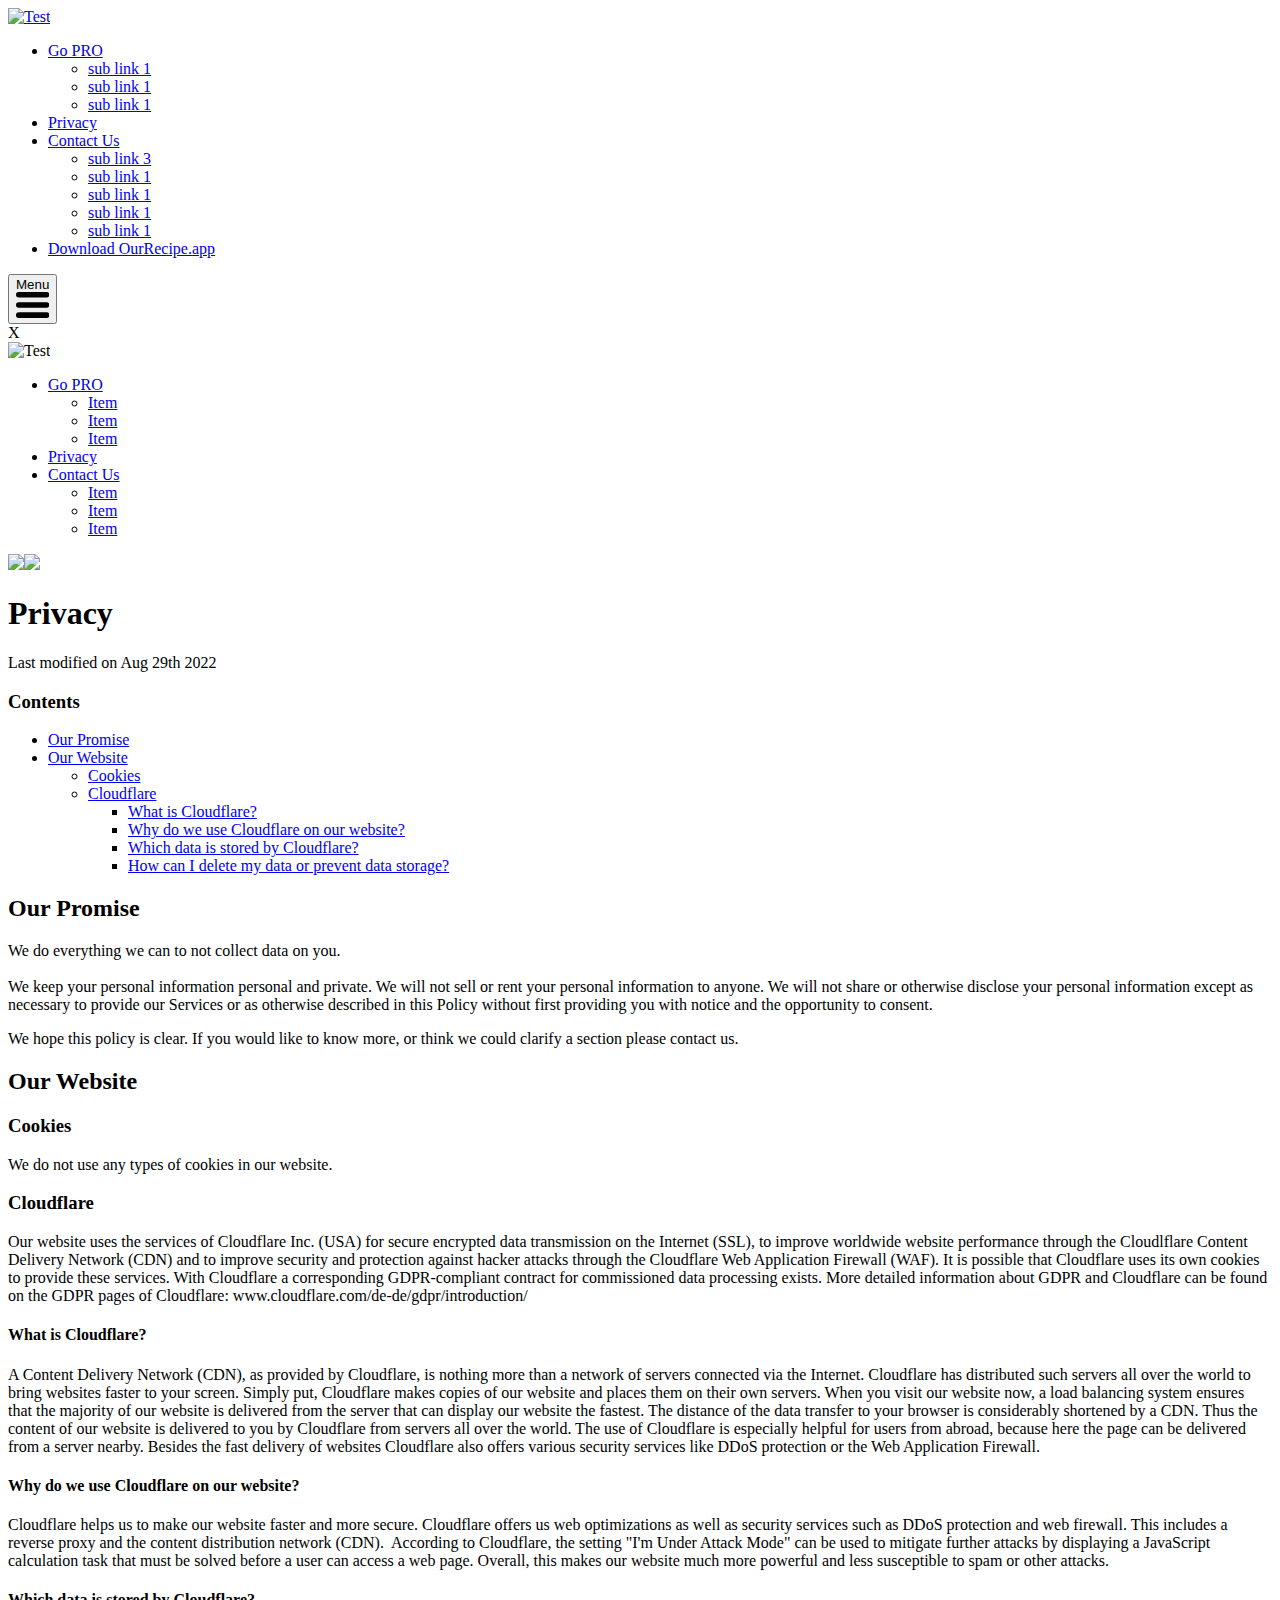
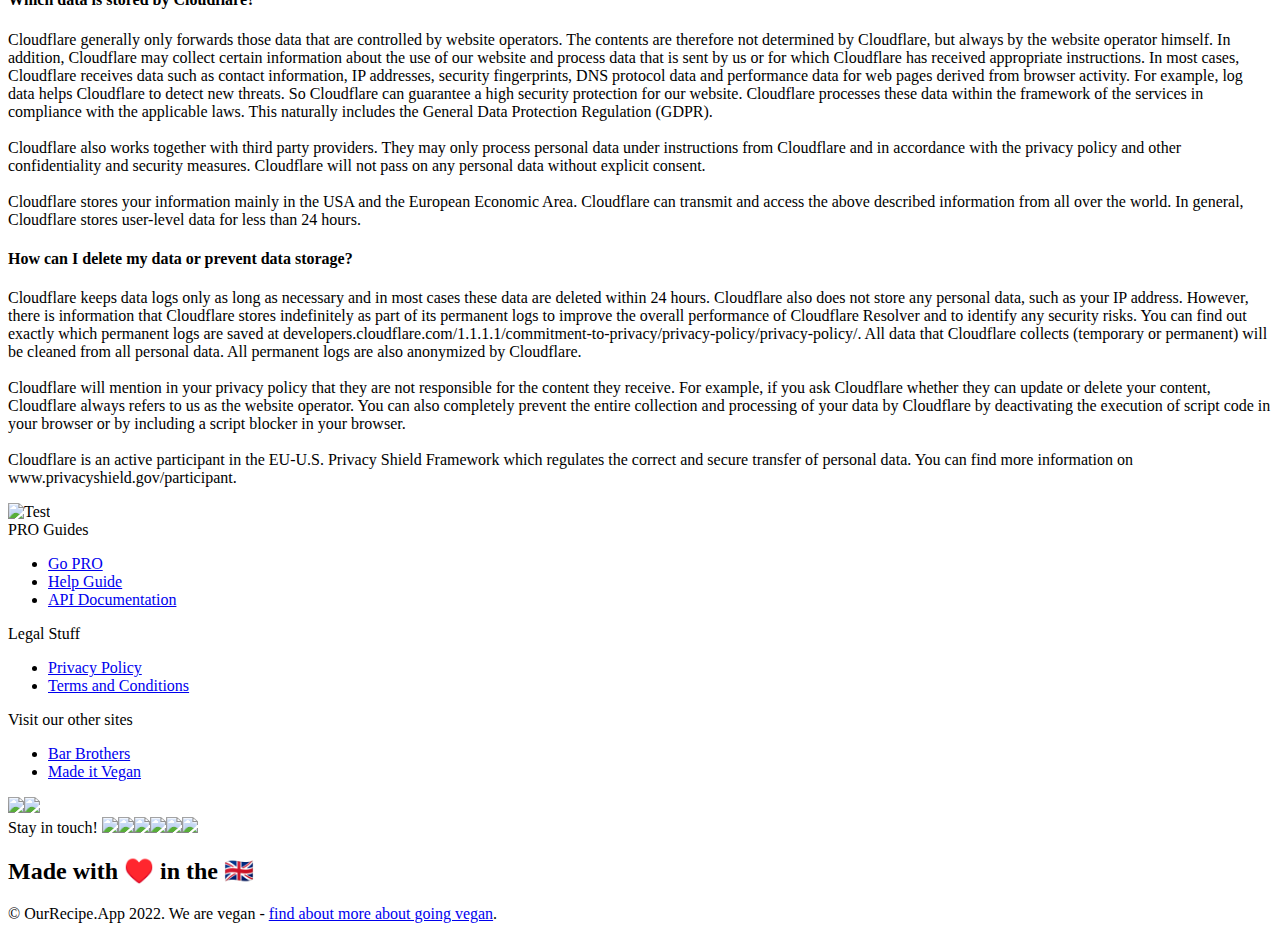
==== privacy/index.html @ 3b133ca0 "Updated from Publii" ====
<!DOCTYPE html><html lang="en-gb"><head><meta charset="utf-8"><meta http-equiv="X-UA-Compatible" content="IE=edge"><meta name="viewport" content="width=device-width,initial-scale=1"><title>Privacy Policy</title><meta name="description" content="Our Promise We do everything we can to not collect data on you.&nbsp; We keep your personal information personal and private. We will not sell&hellip;"><link rel="canonical" href="https://ourrecipe.app/privacy/"><link rel="alternate" type="application/atom+xml" href="https://ourrecipe.app/feed.xml"><link rel="alternate" type="application/json" href="https://ourrecipe.app/feed.json"><meta property="og:title" content="Privacy"><meta property="og:site_name" content="Welcome to the new Recipe App"><meta property="og:description" content="Our Promise We do everything we can to not collect data on you.&nbsp; We keep your personal information personal and private. We will not sell&hellip;"><meta property="og:url" content="https://ourrecipe.app/privacy/"><meta property="og:type" content="article"><link rel="stylesheet" href="https://ourrecipe.app/assets/css/style.css?v=82c6208495e53b928db0dc493d5a8e5f"><script type="application/ld+json">{"@context":"http://schema.org","@type":"Article","mainEntityOfPage":{"@type":"WebPage","@id":"https://ourrecipe.app/privacy/"},"headline":"Privacy","datePublished":"2022-08-29T12:16","dateModified":"2022-08-29T13:43","description":"Our Promise We do everything we can to not collect data on you.&nbsp; We keep your personal information personal and private. We will not sell&hellip;","author":{"@type":"Person","name":"Test","url":"https://ourrecipe.app/authors/test/"},"publisher":{"@type":"Organization","name":"Test"}}</script></head><body><header class="sticky"><a id="logo" href="https://ourrecipe.app/"><img src="https://ourrecipe.app/media/website/Bar-Brothers-Watermark-White.png" alt="Test"></a><nav><ul class="menu"><li class="active has-submenu"><a href="https://ourrecipe.app/" title="Not Hello" target="_self" aria-haspopup="true">Go PRO</a><ul class="submenu level-2" aria-hidden="true"><li class="active has-submenu"><a href="https://ourrecipe.app/" target="_self">sub link 1</a></li><li class="active has-submenu"><a href="https://ourrecipe.app/" target="_self">sub link 1</a></li><li class="last active has-submenu"><a href="https://ourrecipe.app/" class="lastmenubutton" target="_self">sub link 1</a></li></ul></li><li class="active has-submenu"><a href="https://ourrecipe.app/privacy/" title="Privacy Policy" target="_self">Privacy</a></li><li class="active has-submenu"><a href="https://ourrecipe.app/" title="Hello" target="_self" aria-haspopup="true">Contact Us</a><ul class="submenu level-2" aria-hidden="true"><li class="active has-submenu"><a href="https://ourrecipe.app/" target="_self">sub link 3</a></li><li class="active has-submenu"><a href="https://ourrecipe.app/" target="_self">sub link 1</a></li><li class="active has-submenu"><a href="https://ourrecipe.app/" target="_self">sub link 1</a></li><li class="active has-submenu"><a href="https://ourrecipe.app/" target="_self">sub link 1</a></li><li class="last active has-submenu"><a href="https://ourrecipe.app/" class="lastmenubutton" target="_self">sub link 1</a></li></ul></li><li class="last active has-submenu"><a href="https://ourrecipe.app/" title="Hello" class="lastmenubutton" target="_self">Download OurRecipe.app</a></li></ul></nav><button id="menu-open" href="#"><span>Menu</span><div id="menu-open-icon"><svg viewBox="0 0 18 14" xmlns="http://www.w3.org/2000/svg"><g><path d="M16.5 11a1.5 1.5 0 0 1 0 3h-15a1.5 1.5 0 0 1 0-3h15zm0-5.5a1.5 1.5 0 0 1 0 3h-15a1.5 1.5 0 0 1 0-3h15zm0-5.5a1.5 1.5 0 0 1 0 3h-15a1.5 1.5 0 0 1 0-3h15z"></path></g></svg></div></button></header><div id="SideMenu"><div id="SideMenuClose">X</div><img src="https://ourrecipe.app/media/website/BarBrothersLogo.jpg" alt="Test" id="SideMenuLogo"><ul class="sidebarmenu"><li class="active has-sidebarsubmenu"><div class="link"><a href="https://ourrecipe.app/" target="_self" aria-haspopup="true">Go PRO</a></div><ul class="sidebarsubmenu level-2" aria-hidden="true"><li class="active has-sidebarsubmenu"><div class="link"><a href="https://ourrecipe.app/" target="_self">Item</a></div></li><li class="active has-sidebarsubmenu"><div class="link"><a href="https://ourrecipe.app/" target="_self">Item</a></div></li><li class="active has-sidebarsubmenu"><div class="link"><a href="https://ourrecipe.app/" target="_self">Item</a></div></li></ul></li><li class="active has-sidebarsubmenu"><div class="link"><a href="https://ourrecipe.app/privacy/" title="Privacy Policy" target="_self">Privacy</a></div></li><li class="active has-sidebarsubmenu"><div class="link"><a href="https://ourrecipe.app/" target="_self" aria-haspopup="true">Contact Us</a></div><ul class="sidebarsubmenu level-2" aria-hidden="true"><li class="active has-sidebarsubmenu"><div class="link"><a href="https://ourrecipe.app/" target="_self">Item</a></div></li><li class="active has-sidebarsubmenu"><div class="link"><a href="https://ourrecipe.app/" target="_self">Item</a></div></li><li class="active has-sidebarsubmenu"><div class="link"><a href="https://ourrecipe.app/" target="_self">Item</a></div></li></ul></li></ul><a href="#" title="Download from the App Store" target="_blank"><img src="assets/appstores/App_Store_Badge.svg" class="sidebar-appstore"></a><a href="#" title="Download from the Google Play Store" target="_blank"><img src="assets/appstores/google-play-badge.png" class="sidebar-playstore"></a></div><div id="SideMenuExit"></div><main><article><div><h1>Privacy</h1>Last modified on <time datetime="2022-08-29T13:43">Aug 29th 2022</time></div><div id="post-entry"><div class="post__toc"><h3>Contents</h3><ul><li><a href="#our-promise">Our Promise</a></li><li><a href="#our-website">Our Website</a><ul><li><a href="#cookies">Cookies</a></li><li><a href="#cloudflare">Cloudflare</a><ul><li><a href="#what-is-cloudflare">What is Cloudflare?</a></li><li><a href="#why-do-we-use-cloudflare-on-our-website">Why do we use Cloudflare on our website?</a></li><li><a href="#which-data-is-stored-by-cloudflare">Which data is stored by Cloudflare?</a></li><li><a href="#how-can-i-delete-my-data-or-prevent-data-storage">How can I delete my data or prevent data storage?</a></li></ul></li></ul></li></ul></div><h2 id="our-promise">Our Promise</h2><p>We do everything we can to not collect data on you.&nbsp;<br><br>We keep your personal information personal and private. We will not sell or rent your personal information to anyone. We will not share or otherwise disclose your personal information except as necessary to provide our Services or as otherwise described in this Policy without first providing you with notice and the opportunity to consent.</p><p>We hope this policy is clear. If you would like to know more, or think we could clarify a section please contact us.</p><h2 id="our-website">Our Website</h2><h3 id="cookies">Cookies</h3><p>We do not use any types of cookies in our website.&nbsp;</p><h3 id="cloudflare">Cloudflare</h3><p>Our website uses the services of Cloudflare Inc. (USA) for secure encrypted data transmission on the Internet (SSL), to improve worldwide website performance through the Cloudlflare Content Delivery Network (CDN) and to improve security and protection against hacker attacks through the Cloudflare Web Application Firewall (WAF). It is possible that Cloudflare uses its own cookies to provide these services. With Cloudflare a corresponding GDPR-compliant contract for commissioned data processing exists. More detailed information about GDPR and Cloudflare can be found on the GDPR pages of Cloudflare: www.cloudflare.com/de-de/gdpr/introduction/<br></p><h4 id="what-is-cloudflare">What is Cloudflare?</h4><p>A Content Delivery Network (CDN), as provided by Cloudflare, is nothing more than a network of servers connected via the Internet. Cloudflare has distributed such servers all over the world to bring websites faster to your screen. Simply put, Cloudflare makes copies of our website and places them on their own servers. When you visit our website now, a load balancing system ensures that the majority of our website is delivered from the server that can display our website the fastest. The distance of the data transfer to your browser is considerably shortened by a CDN. Thus the content of our website is delivered to you by Cloudflare from servers all over the world. The use of Cloudflare is especially helpful for users from abroad, because here the page can be delivered from a server nearby. Besides the fast delivery of websites Cloudflare also offers various security services like DDoS protection or the Web Application Firewall.<br></p><h4 id="why-do-we-use-cloudflare-on-our-website">Why do we use Cloudflare on our website?</h4><p>Cloudflare helps us to make our website faster and more secure. Cloudflare offers us web optimizations as well as security services such as DDoS protection and web firewall. This includes a reverse proxy and the content distribution network (CDN).&nbsp; According to Cloudflare, the setting "I'm Under Attack Mode" can be used to mitigate further attacks by displaying a JavaScript calculation task that must be solved before a user can access a web page. Overall, this makes our website much more powerful and less susceptible to spam or other attacks.<br></p><h4 id="which-data-is-stored-by-cloudflare">Which data is stored by Cloudflare?</h4><p>Cloudflare generally only forwards those data that are controlled by website operators. The contents are therefore not determined by Cloudflare, but always by the website operator himself. In addition, Cloudflare may collect certain information about the use of our website and process data that is sent by us or for which Cloudflare has received appropriate instructions. In most cases, Cloudflare receives data such as contact information, IP addresses, security fingerprints, DNS protocol data and performance data for web pages derived from browser activity. For example, log data helps Cloudflare to detect new threats. So Cloudflare can guarantee a high security protection for our website. Cloudflare processes these data within the framework of the services in compliance with the applicable laws. This naturally includes the General Data Protection Regulation (GDPR).<br><br>Cloudflare also works together with third party providers. They may only process personal data under instructions from Cloudflare and in accordance with the privacy policy and other confidentiality and security measures. Cloudflare will not pass on any personal data without explicit consent.<br><br>Cloudflare stores your information mainly in the USA and the European Economic Area. Cloudflare can transmit and access the above described information from all over the world. In general, Cloudflare stores user-level data for less than 24 hours.<br></p><h4 id="how-can-i-delete-my-data-or-prevent-data-storage">How can I delete my data or prevent data storage?</h4><p>Cloudflare keeps data logs only as long as necessary and in most cases these data are deleted within 24 hours. Cloudflare also does not store any personal data, such as your IP address. However, there is information that Cloudflare stores indefinitely as part of its permanent logs to improve the overall performance of Cloudflare Resolver and to identify any security risks. You can find out exactly which permanent logs are saved at developers.cloudflare.com/1.1.1.1/commitment-to-privacy/privacy-policy/privacy-policy/. All data that Cloudflare collects (temporary or permanent) will be cleaned from all personal data. All permanent logs are also anonymized by Cloudflare.<br><br>Cloudflare will mention in your privacy policy that they are not responsible for the content they receive. For example, if you ask Cloudflare whether they can update or delete your content, Cloudflare always refers to us as the website operator. You can also completely prevent the entire collection and processing of your data by Cloudflare by deactivating the execution of script code in your browser or by including a script blocker in your browser.<br><br>Cloudflare is an active participant in the EU-U.S. Privacy Shield Framework which regulates the correct and secure transfer of personal data. You can find more information on www.privacyshield.gov/participant.</p></div></article></main><footer><img src="https://ourrecipe.app/media/website/Bar-Brothers-Text-Only-White-2.png" alt="Test" class="FooterLogo"><div id="FooterLinks"><div class="FooterLinkMenu"><div class="FooterMenuTitle">PRO Guides</div><ul><li><a href="https://ourrecipe.app/" target="_self">Go PRO</a></li><li><a href="https://ourrecipe.app/" target="_self">Help Guide</a></li><li><a href="https://ourrecipe.app/" target="_self">API Documentation</a></li></ul></div><div class="FooterLinkMenu"><div class="FooterMenuTitle">Legal Stuff</div><ul><li><a href="https://ourrecipe.app/" target="_self">Privacy Policy</a></li><li><a href="https://ourrecipe.app/" target="_self">Terms and Conditions</a></li></ul></div><div class="FooterLinkMenu"><div class="FooterMenuTitle">Visit our other sites</div><ul><li><a href="https://ourrecipe.app/" target="_self">Bar Brothers</a></li><li><a href="https://ourrecipe.app/" target="_self">Made it Vegan</a></li></ul></div></div><div id="AppStoreLinks"><a href="#" title="Download from the App Store" target="_blank"><img src="assets/appstores/App_Store_Badge.svg" class="footer-appstore"></a><a href="#" title="Download from the Google Play Store" target="_blank"><img src="assets/appstores/google-play-badge.png" class="footer-playstore"></a></div><div id="FooterSocial">Stay in touch! <span class="mobilelinebreak"></span> <a href="#" title="Connect with us on Facebook" target="_blank"><img src="assets/social/facebook.png"></a><a href="#" title="Follow on Twitter" target="_blank"><img src="assets/social/twitter.png"></a><a href="#" title="Follow on Instagram" target="_blank"><img src="assets/social/instagram.png"></a><a href="#" title="Follow on TikTok" target="_blank"><img src="assets/social/tiktok.png"></a><a href="#" title="Follow on Youtube" target="_blank"><img src="assets/social/youtube.png"></a><a href="#" title="Follow on LinkedIn" target="_blank"><img src="assets/social/linkedin.png"></a></div><div id="FooterText"><h2><strong>Made with ♥️ in the 🇬🇧</strong></h2><p>© OurRecipe.App 2022. We are vegan - <a href="https://veganuary.com" title="Go Vegan!" target="_blank" rel="noopener">find about more about going vegan</a>. </p></div></footer><script async src="https://ourrecipe.app/assets/js/scripts.js?v=602ec8393d375bc1cd8bbceaab30eded"></script></body></html>
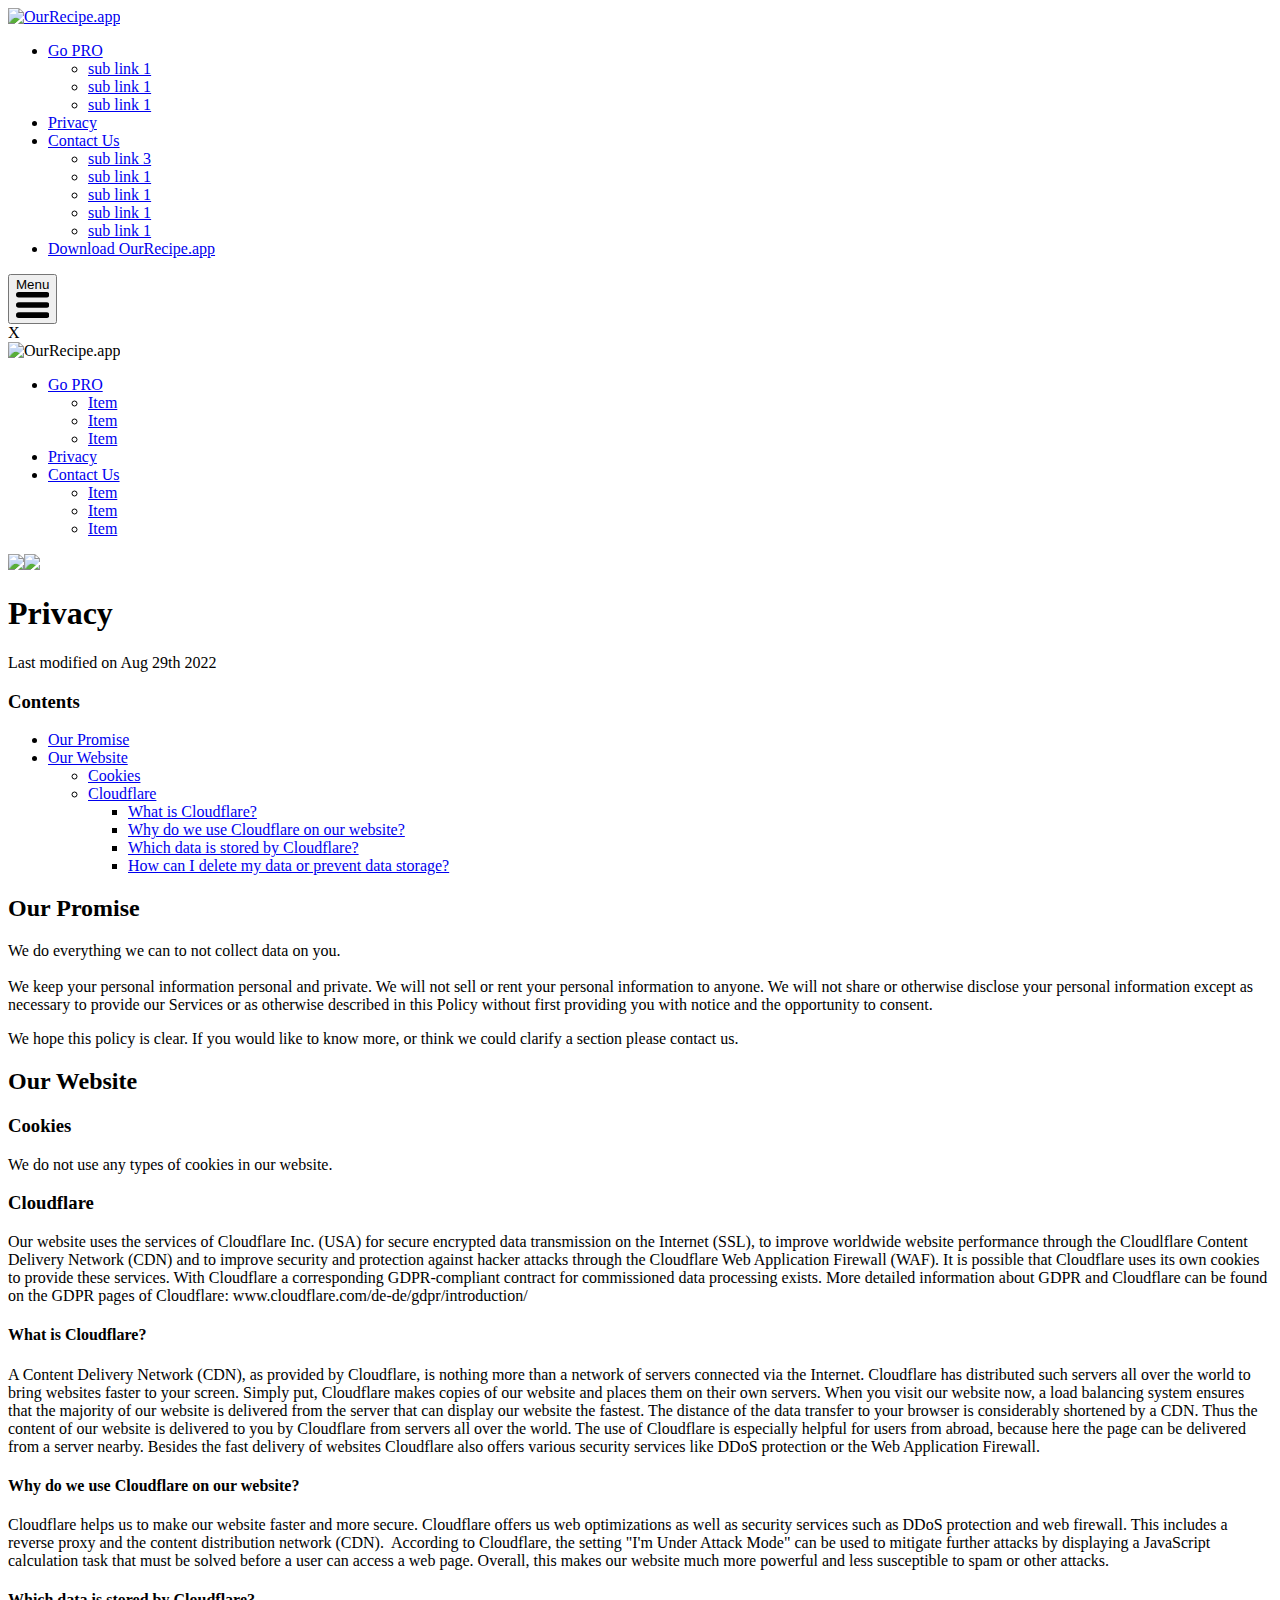
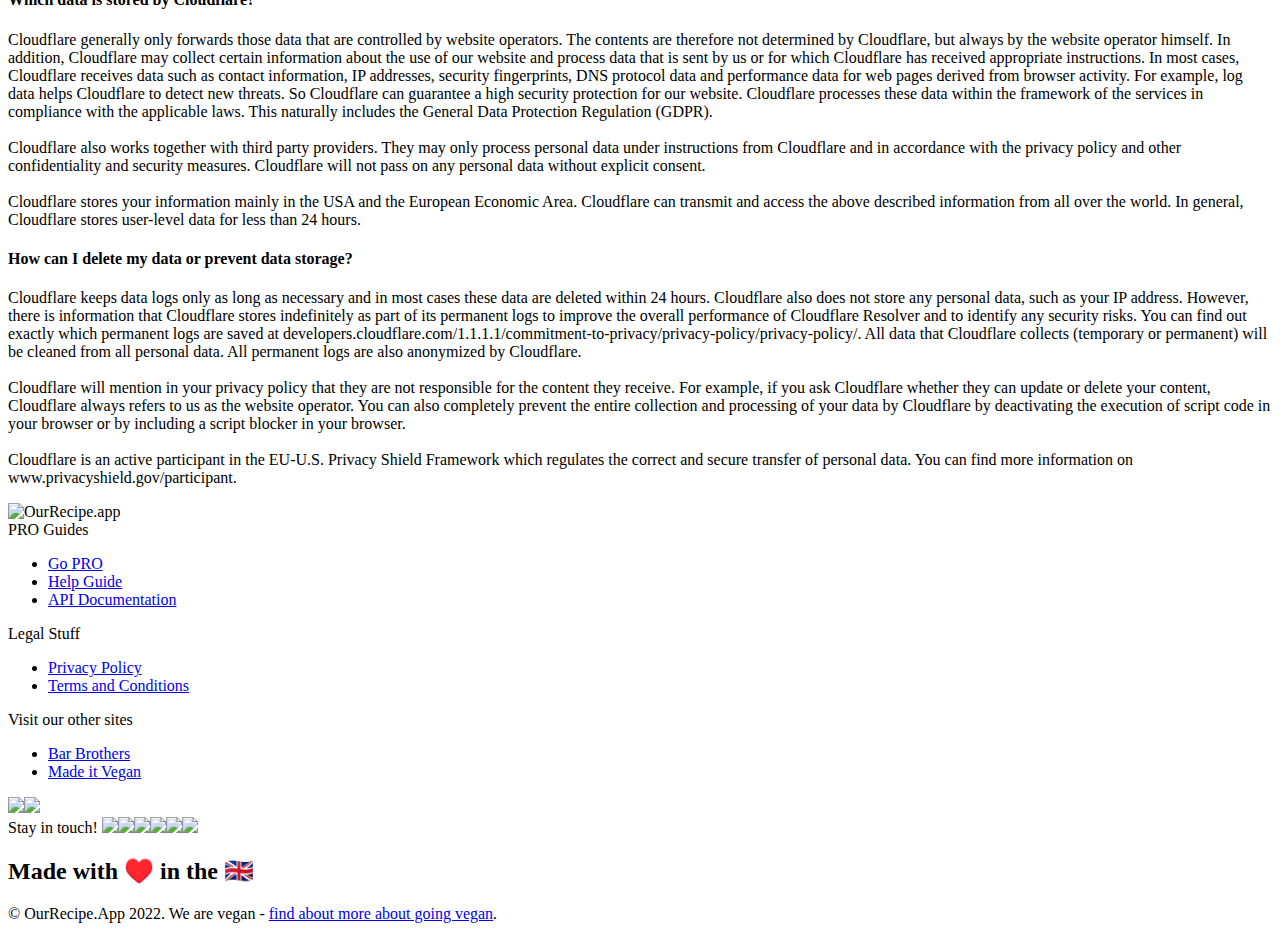
==== commit 92090188: "Updated from Publii" ====
--- a/privacy/index.html
+++ b/privacy/index.html
@@ -1 +1 @@
-<!DOCTYPE html><html lang="en-gb"><head><meta charset="utf-8"><meta http-equiv="X-UA-Compatible" content="IE=edge"><meta name="viewport" content="width=device-width,initial-scale=1"><title>Privacy Policy</title><meta name="description" content="Our Promise We do everything we can to not collect data on you.&nbsp; We keep your personal information personal and private. We will not sell&hellip;"><link rel="canonical" href="https://ourrecipe.app/privacy/"><link rel="alternate" type="application/atom+xml" href="https://ourrecipe.app/feed.xml"><link rel="alternate" type="application/json" href="https://ourrecipe.app/feed.json"><meta property="og:title" content="Privacy"><meta property="og:site_name" content="Welcome to the new Recipe App"><meta property="og:description" content="Our Promise We do everything we can to not collect data on you.&nbsp; We keep your personal information personal and private. We will not sell&hellip;"><meta property="og:url" content="https://ourrecipe.app/privacy/"><meta property="og:type" content="article"><link rel="stylesheet" href="https://ourrecipe.app/assets/css/style.css?v=82c6208495e53b928db0dc493d5a8e5f"><script type="application/ld+json">{"@context":"http://schema.org","@type":"Article","mainEntityOfPage":{"@type":"WebPage","@id":"https://ourrecipe.app/privacy/"},"headline":"Privacy","datePublished":"2022-08-29T12:16","dateModified":"2022-08-29T13:43","description":"Our Promise We do everything we can to not collect data on you.&nbsp; We keep your personal information personal and private. We will not sell&hellip;","author":{"@type":"Person","name":"Test","url":"https://ourrecipe.app/authors/test/"},"publisher":{"@type":"Organization","name":"Test"}}</script></head><body><header class="sticky"><a id="logo" href="https://ourrecipe.app/"><img src="https://ourrecipe.app/media/website/Bar-Brothers-Watermark-White.png" alt="Test"></a><nav><ul class="menu"><li class="active has-submenu"><a href="https://ourrecipe.app/" title="Not Hello" target="_self" aria-haspopup="true">Go PRO</a><ul class="submenu level-2" aria-hidden="true"><li class="active has-submenu"><a href="https://ourrecipe.app/" target="_self">sub link 1</a></li><li class="active has-submenu"><a href="https://ourrecipe.app/" target="_self">sub link 1</a></li><li class="last active has-submenu"><a href="https://ourrecipe.app/" class="lastmenubutton" target="_self">sub link 1</a></li></ul></li><li class="active has-submenu"><a href="https://ourrecipe.app/privacy/" title="Privacy Policy" target="_self">Privacy</a></li><li class="active has-submenu"><a href="https://ourrecipe.app/" title="Hello" target="_self" aria-haspopup="true">Contact Us</a><ul class="submenu level-2" aria-hidden="true"><li class="active has-submenu"><a href="https://ourrecipe.app/" target="_self">sub link 3</a></li><li class="active has-submenu"><a href="https://ourrecipe.app/" target="_self">sub link 1</a></li><li class="active has-submenu"><a href="https://ourrecipe.app/" target="_self">sub link 1</a></li><li class="active has-submenu"><a href="https://ourrecipe.app/" target="_self">sub link 1</a></li><li class="last active has-submenu"><a href="https://ourrecipe.app/" class="lastmenubutton" target="_self">sub link 1</a></li></ul></li><li class="last active has-submenu"><a href="https://ourrecipe.app/" title="Hello" class="lastmenubutton" target="_self">Download OurRecipe.app</a></li></ul></nav><button id="menu-open" href="#"><span>Menu</span><div id="menu-open-icon"><svg viewBox="0 0 18 14" xmlns="http://www.w3.org/2000/svg"><g><path d="M16.5 11a1.5 1.5 0 0 1 0 3h-15a1.5 1.5 0 0 1 0-3h15zm0-5.5a1.5 1.5 0 0 1 0 3h-15a1.5 1.5 0 0 1 0-3h15zm0-5.5a1.5 1.5 0 0 1 0 3h-15a1.5 1.5 0 0 1 0-3h15z"></path></g></svg></div></button></header><div id="SideMenu"><div id="SideMenuClose">X</div><img src="https://ourrecipe.app/media/website/BarBrothersLogo.jpg" alt="Test" id="SideMenuLogo"><ul class="sidebarmenu"><li class="active has-sidebarsubmenu"><div class="link"><a href="https://ourrecipe.app/" target="_self" aria-haspopup="true">Go PRO</a></div><ul class="sidebarsubmenu level-2" aria-hidden="true"><li class="active has-sidebarsubmenu"><div class="link"><a href="https://ourrecipe.app/" target="_self">Item</a></div></li><li class="active has-sidebarsubmenu"><div class="link"><a href="https://ourrecipe.app/" target="_self">Item</a></div></li><li class="active has-sidebarsubmenu"><div class="link"><a href="https://ourrecipe.app/" target="_self">Item</a></div></li></ul></li><li class="active has-sidebarsubmenu"><div class="link"><a href="https://ourrecipe.app/privacy/" title="Privacy Policy" target="_self">Privacy</a></div></li><li class="active has-sidebarsubmenu"><div class="link"><a href="https://ourrecipe.app/" target="_self" aria-haspopup="true">Contact Us</a></div><ul class="sidebarsubmenu level-2" aria-hidden="true"><li class="active has-sidebarsubmenu"><div class="link"><a href="https://ourrecipe.app/" target="_self">Item</a></div></li><li class="active has-sidebarsubmenu"><div class="link"><a href="https://ourrecipe.app/" target="_self">Item</a></div></li><li class="active has-sidebarsubmenu"><div class="link"><a href="https://ourrecipe.app/" target="_self">Item</a></div></li></ul></li></ul><a href="#" title="Download from the App Store" target="_blank"><img src="assets/appstores/App_Store_Badge.svg" class="sidebar-appstore"></a><a href="#" title="Download from the Google Play Store" target="_blank"><img src="assets/appstores/google-play-badge.png" class="sidebar-playstore"></a></div><div id="SideMenuExit"></div><main><article><div><h1>Privacy</h1>Last modified on <time datetime="2022-08-29T13:43">Aug 29th 2022</time></div><div id="post-entry"><div class="post__toc"><h3>Contents</h3><ul><li><a href="#our-promise">Our Promise</a></li><li><a href="#our-website">Our Website</a><ul><li><a href="#cookies">Cookies</a></li><li><a href="#cloudflare">Cloudflare</a><ul><li><a href="#what-is-cloudflare">What is Cloudflare?</a></li><li><a href="#why-do-we-use-cloudflare-on-our-website">Why do we use Cloudflare on our website?</a></li><li><a href="#which-data-is-stored-by-cloudflare">Which data is stored by Cloudflare?</a></li><li><a href="#how-can-i-delete-my-data-or-prevent-data-storage">How can I delete my data or prevent data storage?</a></li></ul></li></ul></li></ul></div><h2 id="our-promise">Our Promise</h2><p>We do everything we can to not collect data on you.&nbsp;<br><br>We keep your personal information personal and private. We will not sell or rent your personal information to anyone. We will not share or otherwise disclose your personal information except as necessary to provide our Services or as otherwise described in this Policy without first providing you with notice and the opportunity to consent.</p><p>We hope this policy is clear. If you would like to know more, or think we could clarify a section please contact us.</p><h2 id="our-website">Our Website</h2><h3 id="cookies">Cookies</h3><p>We do not use any types of cookies in our website.&nbsp;</p><h3 id="cloudflare">Cloudflare</h3><p>Our website uses the services of Cloudflare Inc. (USA) for secure encrypted data transmission on the Internet (SSL), to improve worldwide website performance through the Cloudlflare Content Delivery Network (CDN) and to improve security and protection against hacker attacks through the Cloudflare Web Application Firewall (WAF). It is possible that Cloudflare uses its own cookies to provide these services. With Cloudflare a corresponding GDPR-compliant contract for commissioned data processing exists. More detailed information about GDPR and Cloudflare can be found on the GDPR pages of Cloudflare: www.cloudflare.com/de-de/gdpr/introduction/<br></p><h4 id="what-is-cloudflare">What is Cloudflare?</h4><p>A Content Delivery Network (CDN), as provided by Cloudflare, is nothing more than a network of servers connected via the Internet. Cloudflare has distributed such servers all over the world to bring websites faster to your screen. Simply put, Cloudflare makes copies of our website and places them on their own servers. When you visit our website now, a load balancing system ensures that the majority of our website is delivered from the server that can display our website the fastest. The distance of the data transfer to your browser is considerably shortened by a CDN. Thus the content of our website is delivered to you by Cloudflare from servers all over the world. The use of Cloudflare is especially helpful for users from abroad, because here the page can be delivered from a server nearby. Besides the fast delivery of websites Cloudflare also offers various security services like DDoS protection or the Web Application Firewall.<br></p><h4 id="why-do-we-use-cloudflare-on-our-website">Why do we use Cloudflare on our website?</h4><p>Cloudflare helps us to make our website faster and more secure. Cloudflare offers us web optimizations as well as security services such as DDoS protection and web firewall. This includes a reverse proxy and the content distribution network (CDN).&nbsp; According to Cloudflare, the setting "I'm Under Attack Mode" can be used to mitigate further attacks by displaying a JavaScript calculation task that must be solved before a user can access a web page. Overall, this makes our website much more powerful and less susceptible to spam or other attacks.<br></p><h4 id="which-data-is-stored-by-cloudflare">Which data is stored by Cloudflare?</h4><p>Cloudflare generally only forwards those data that are controlled by website operators. The contents are therefore not determined by Cloudflare, but always by the website operator himself. In addition, Cloudflare may collect certain information about the use of our website and process data that is sent by us or for which Cloudflare has received appropriate instructions. In most cases, Cloudflare receives data such as contact information, IP addresses, security fingerprints, DNS protocol data and performance data for web pages derived from browser activity. For example, log data helps Cloudflare to detect new threats. So Cloudflare can guarantee a high security protection for our website. Cloudflare processes these data within the framework of the services in compliance with the applicable laws. This naturally includes the General Data Protection Regulation (GDPR).<br><br>Cloudflare also works together with third party providers. They may only process personal data under instructions from Cloudflare and in accordance with the privacy policy and other confidentiality and security measures. Cloudflare will not pass on any personal data without explicit consent.<br><br>Cloudflare stores your information mainly in the USA and the European Economic Area. Cloudflare can transmit and access the above described information from all over the world. In general, Cloudflare stores user-level data for less than 24 hours.<br></p><h4 id="how-can-i-delete-my-data-or-prevent-data-storage">How can I delete my data or prevent data storage?</h4><p>Cloudflare keeps data logs only as long as necessary and in most cases these data are deleted within 24 hours. Cloudflare also does not store any personal data, such as your IP address. However, there is information that Cloudflare stores indefinitely as part of its permanent logs to improve the overall performance of Cloudflare Resolver and to identify any security risks. You can find out exactly which permanent logs are saved at developers.cloudflare.com/1.1.1.1/commitment-to-privacy/privacy-policy/privacy-policy/. All data that Cloudflare collects (temporary or permanent) will be cleaned from all personal data. All permanent logs are also anonymized by Cloudflare.<br><br>Cloudflare will mention in your privacy policy that they are not responsible for the content they receive. For example, if you ask Cloudflare whether they can update or delete your content, Cloudflare always refers to us as the website operator. You can also completely prevent the entire collection and processing of your data by Cloudflare by deactivating the execution of script code in your browser or by including a script blocker in your browser.<br><br>Cloudflare is an active participant in the EU-U.S. Privacy Shield Framework which regulates the correct and secure transfer of personal data. You can find more information on www.privacyshield.gov/participant.</p></div></article></main><footer><img src="https://ourrecipe.app/media/website/Bar-Brothers-Text-Only-White-2.png" alt="Test" class="FooterLogo"><div id="FooterLinks"><div class="FooterLinkMenu"><div class="FooterMenuTitle">PRO Guides</div><ul><li><a href="https://ourrecipe.app/" target="_self">Go PRO</a></li><li><a href="https://ourrecipe.app/" target="_self">Help Guide</a></li><li><a href="https://ourrecipe.app/" target="_self">API Documentation</a></li></ul></div><div class="FooterLinkMenu"><div class="FooterMenuTitle">Legal Stuff</div><ul><li><a href="https://ourrecipe.app/" target="_self">Privacy Policy</a></li><li><a href="https://ourrecipe.app/" target="_self">Terms and Conditions</a></li></ul></div><div class="FooterLinkMenu"><div class="FooterMenuTitle">Visit our other sites</div><ul><li><a href="https://ourrecipe.app/" target="_self">Bar Brothers</a></li><li><a href="https://ourrecipe.app/" target="_self">Made it Vegan</a></li></ul></div></div><div id="AppStoreLinks"><a href="#" title="Download from the App Store" target="_blank"><img src="assets/appstores/App_Store_Badge.svg" class="footer-appstore"></a><a href="#" title="Download from the Google Play Store" target="_blank"><img src="assets/appstores/google-play-badge.png" class="footer-playstore"></a></div><div id="FooterSocial">Stay in touch! <span class="mobilelinebreak"></span> <a href="#" title="Connect with us on Facebook" target="_blank"><img src="assets/social/facebook.png"></a><a href="#" title="Follow on Twitter" target="_blank"><img src="assets/social/twitter.png"></a><a href="#" title="Follow on Instagram" target="_blank"><img src="assets/social/instagram.png"></a><a href="#" title="Follow on TikTok" target="_blank"><img src="assets/social/tiktok.png"></a><a href="#" title="Follow on Youtube" target="_blank"><img src="assets/social/youtube.png"></a><a href="#" title="Follow on LinkedIn" target="_blank"><img src="assets/social/linkedin.png"></a></div><div id="FooterText"><h2><strong>Made with ♥️ in the 🇬🇧</strong></h2><p>© OurRecipe.App 2022. We are vegan - <a href="https://veganuary.com" title="Go Vegan!" target="_blank" rel="noopener">find about more about going vegan</a>. </p></div></footer><script async src="https://ourrecipe.app/assets/js/scripts.js?v=602ec8393d375bc1cd8bbceaab30eded"></script></body></html>+<!DOCTYPE html><html lang="en-gb"><head><meta charset="utf-8"><meta http-equiv="X-UA-Compatible" content="IE=edge"><meta name="viewport" content="width=device-width,initial-scale=1"><title>Privacy Policy</title><meta name="description" content="Our Promise We do everything we can to not collect data on you.&nbsp; We keep your personal information personal and private. We will not sell&hellip;"><link rel="canonical" href="https://ourrecipe.app/privacy/"><link rel="alternate" type="application/atom+xml" href="https://ourrecipe.app/feed.xml"><link rel="alternate" type="application/json" href="https://ourrecipe.app/feed.json"><meta property="og:title" content="Privacy"><meta property="og:site_name" content="Welcome to the new Recipe App"><meta property="og:description" content="Our Promise We do everything we can to not collect data on you.&nbsp; We keep your personal information personal and private. We will not sell&hellip;"><meta property="og:url" content="https://ourrecipe.app/privacy/"><meta property="og:type" content="article"><link rel="stylesheet" href="https://ourrecipe.app/assets/css/style.css?v=d1d8e4de18107bc92501fc00b130de3d"><script type="application/ld+json">{"@context":"http://schema.org","@type":"Article","mainEntityOfPage":{"@type":"WebPage","@id":"https://ourrecipe.app/privacy/"},"headline":"Privacy","datePublished":"2022-08-29T12:16","dateModified":"2022-08-29T13:43","description":"Our Promise We do everything we can to not collect data on you.&nbsp; We keep your personal information personal and private. We will not sell&hellip;","author":{"@type":"Person","name":"Test","url":"https://ourrecipe.app/authors/test/"},"publisher":{"@type":"Organization","name":"Test"}}</script></head><body><header class="sticky"><a id="logo" href="https://ourrecipe.app/"><img src="https://ourrecipe.app/media/website/Bar-Brothers-Watermark-White.png" alt="OurRecipe.app"></a><nav><ul class="menu"><li class="active has-submenu"><a href="https://ourrecipe.app/" title="Not Hello" target="_self" aria-haspopup="true">Go PRO</a><ul class="submenu level-2" aria-hidden="true"><li class="active has-submenu"><a href="https://ourrecipe.app/" target="_self">sub link 1</a></li><li class="active has-submenu"><a href="https://ourrecipe.app/" target="_self">sub link 1</a></li><li class="last active has-submenu"><a href="https://ourrecipe.app/" class="lastmenubutton" target="_self">sub link 1</a></li></ul></li><li class="active has-submenu"><a href="https://ourrecipe.app/privacy/" title="Privacy Policy" target="_self">Privacy</a></li><li class="active has-submenu"><a href="https://ourrecipe.app/" title="Hello" target="_self" aria-haspopup="true">Contact Us</a><ul class="submenu level-2" aria-hidden="true"><li class="active has-submenu"><a href="https://ourrecipe.app/" target="_self">sub link 3</a></li><li class="active has-submenu"><a href="https://ourrecipe.app/" target="_self">sub link 1</a></li><li class="active has-submenu"><a href="https://ourrecipe.app/" target="_self">sub link 1</a></li><li class="active has-submenu"><a href="https://ourrecipe.app/" target="_self">sub link 1</a></li><li class="last active has-submenu"><a href="https://ourrecipe.app/" class="lastmenubutton" target="_self">sub link 1</a></li></ul></li><li class="last active has-submenu"><a href="https://ourrecipe.app/" title="Hello" class="lastmenubutton" target="_self">Download OurRecipe.app</a></li></ul></nav><button id="menu-open" href="#"><span>Menu</span><div id="menu-open-icon"><svg viewBox="0 0 18 14" xmlns="http://www.w3.org/2000/svg"><g><path d="M16.5 11a1.5 1.5 0 0 1 0 3h-15a1.5 1.5 0 0 1 0-3h15zm0-5.5a1.5 1.5 0 0 1 0 3h-15a1.5 1.5 0 0 1 0-3h15zm0-5.5a1.5 1.5 0 0 1 0 3h-15a1.5 1.5 0 0 1 0-3h15z"></path></g></svg></div></button></header><div id="SideMenu"><div id="SideMenuClose">X</div><img src="https://ourrecipe.app/media/website/BarBrothersLogo.jpg" alt="OurRecipe.app" id="SideMenuLogo" loading="lazy"><ul class="sidebarmenu"><li class="active has-sidebarsubmenu"><div class="link"><a href="https://ourrecipe.app/" target="_self" aria-haspopup="true">Go PRO</a></div><ul class="sidebarsubmenu level-2" aria-hidden="true"><li class="active has-sidebarsubmenu"><div class="link"><a href="https://ourrecipe.app/" target="_self">Item</a></div></li><li class="active has-sidebarsubmenu"><div class="link"><a href="https://ourrecipe.app/" target="_self">Item</a></div></li><li class="active has-sidebarsubmenu"><div class="link"><a href="https://ourrecipe.app/" target="_self">Item</a></div></li></ul></li><li class="active has-sidebarsubmenu"><div class="link"><a href="https://ourrecipe.app/privacy/" title="Privacy Policy" target="_self">Privacy</a></div></li><li class="active has-sidebarsubmenu"><div class="link"><a href="https://ourrecipe.app/" target="_self" aria-haspopup="true">Contact Us</a></div><ul class="sidebarsubmenu level-2" aria-hidden="true"><li class="active has-sidebarsubmenu"><div class="link"><a href="https://ourrecipe.app/" target="_self">Item</a></div></li><li class="active has-sidebarsubmenu"><div class="link"><a href="https://ourrecipe.app/" target="_self">Item</a></div></li><li class="active has-sidebarsubmenu"><div class="link"><a href="https://ourrecipe.app/" target="_self">Item</a></div></li></ul></li></ul><a href="#" title="Download from the App Store" target="_blank"><img src="assets/appstores/App_Store_Badge.svg" class="sidebar-appstore"></a><a href="#" title="Download from the Google Play Store" target="_blank"><img src="assets/appstores/google-play-badge.png" class="sidebar-playstore"></a></div><div id="SideMenuExit"></div><main><article><div><h1>Privacy</h1>Last modified on <time datetime="2022-08-29T13:43">Aug 29th 2022</time></div><div id="post-entry"><div class="post__toc"><h3>Contents</h3><ul><li><a href="#our-promise">Our Promise</a></li><li><a href="#our-website">Our Website</a><ul><li><a href="#cookies">Cookies</a></li><li><a href="#cloudflare">Cloudflare</a><ul><li><a href="#what-is-cloudflare">What is Cloudflare?</a></li><li><a href="#why-do-we-use-cloudflare-on-our-website">Why do we use Cloudflare on our website?</a></li><li><a href="#which-data-is-stored-by-cloudflare">Which data is stored by Cloudflare?</a></li><li><a href="#how-can-i-delete-my-data-or-prevent-data-storage">How can I delete my data or prevent data storage?</a></li></ul></li></ul></li></ul></div><h2 id="our-promise">Our Promise</h2><p>We do everything we can to not collect data on you.&nbsp;<br><br>We keep your personal information personal and private. We will not sell or rent your personal information to anyone. We will not share or otherwise disclose your personal information except as necessary to provide our Services or as otherwise described in this Policy without first providing you with notice and the opportunity to consent.</p><p>We hope this policy is clear. If you would like to know more, or think we could clarify a section please contact us.</p><h2 id="our-website">Our Website</h2><h3 id="cookies">Cookies</h3><p>We do not use any types of cookies in our website.&nbsp;</p><h3 id="cloudflare">Cloudflare</h3><p>Our website uses the services of Cloudflare Inc. (USA) for secure encrypted data transmission on the Internet (SSL), to improve worldwide website performance through the Cloudlflare Content Delivery Network (CDN) and to improve security and protection against hacker attacks through the Cloudflare Web Application Firewall (WAF). It is possible that Cloudflare uses its own cookies to provide these services. With Cloudflare a corresponding GDPR-compliant contract for commissioned data processing exists. More detailed information about GDPR and Cloudflare can be found on the GDPR pages of Cloudflare: www.cloudflare.com/de-de/gdpr/introduction/<br></p><h4 id="what-is-cloudflare">What is Cloudflare?</h4><p>A Content Delivery Network (CDN), as provided by Cloudflare, is nothing more than a network of servers connected via the Internet. Cloudflare has distributed such servers all over the world to bring websites faster to your screen. Simply put, Cloudflare makes copies of our website and places them on their own servers. When you visit our website now, a load balancing system ensures that the majority of our website is delivered from the server that can display our website the fastest. The distance of the data transfer to your browser is considerably shortened by a CDN. Thus the content of our website is delivered to you by Cloudflare from servers all over the world. The use of Cloudflare is especially helpful for users from abroad, because here the page can be delivered from a server nearby. Besides the fast delivery of websites Cloudflare also offers various security services like DDoS protection or the Web Application Firewall.<br></p><h4 id="why-do-we-use-cloudflare-on-our-website">Why do we use Cloudflare on our website?</h4><p>Cloudflare helps us to make our website faster and more secure. Cloudflare offers us web optimizations as well as security services such as DDoS protection and web firewall. This includes a reverse proxy and the content distribution network (CDN).&nbsp; According to Cloudflare, the setting "I'm Under Attack Mode" can be used to mitigate further attacks by displaying a JavaScript calculation task that must be solved before a user can access a web page. Overall, this makes our website much more powerful and less susceptible to spam or other attacks.<br></p><h4 id="which-data-is-stored-by-cloudflare">Which data is stored by Cloudflare?</h4><p>Cloudflare generally only forwards those data that are controlled by website operators. The contents are therefore not determined by Cloudflare, but always by the website operator himself. In addition, Cloudflare may collect certain information about the use of our website and process data that is sent by us or for which Cloudflare has received appropriate instructions. In most cases, Cloudflare receives data such as contact information, IP addresses, security fingerprints, DNS protocol data and performance data for web pages derived from browser activity. For example, log data helps Cloudflare to detect new threats. So Cloudflare can guarantee a high security protection for our website. Cloudflare processes these data within the framework of the services in compliance with the applicable laws. This naturally includes the General Data Protection Regulation (GDPR).<br><br>Cloudflare also works together with third party providers. They may only process personal data under instructions from Cloudflare and in accordance with the privacy policy and other confidentiality and security measures. Cloudflare will not pass on any personal data without explicit consent.<br><br>Cloudflare stores your information mainly in the USA and the European Economic Area. Cloudflare can transmit and access the above described information from all over the world. In general, Cloudflare stores user-level data for less than 24 hours.<br></p><h4 id="how-can-i-delete-my-data-or-prevent-data-storage">How can I delete my data or prevent data storage?</h4><p>Cloudflare keeps data logs only as long as necessary and in most cases these data are deleted within 24 hours. Cloudflare also does not store any personal data, such as your IP address. However, there is information that Cloudflare stores indefinitely as part of its permanent logs to improve the overall performance of Cloudflare Resolver and to identify any security risks. You can find out exactly which permanent logs are saved at developers.cloudflare.com/1.1.1.1/commitment-to-privacy/privacy-policy/privacy-policy/. All data that Cloudflare collects (temporary or permanent) will be cleaned from all personal data. All permanent logs are also anonymized by Cloudflare.<br><br>Cloudflare will mention in your privacy policy that they are not responsible for the content they receive. For example, if you ask Cloudflare whether they can update or delete your content, Cloudflare always refers to us as the website operator. You can also completely prevent the entire collection and processing of your data by Cloudflare by deactivating the execution of script code in your browser or by including a script blocker in your browser.<br><br>Cloudflare is an active participant in the EU-U.S. Privacy Shield Framework which regulates the correct and secure transfer of personal data. You can find more information on www.privacyshield.gov/participant.</p></div></article></main><footer><img src="https://ourrecipe.app/media/website/Bar-Brothers-Text-Only-White-2.png" alt="OurRecipe.app" class="FooterLogo"><div id="FooterLinks"><div class="FooterLinkMenu"><div class="FooterMenuTitle">PRO Guides</div><ul><li><a href="https://ourrecipe.app/" target="_self">Go PRO</a></li><li><a href="https://ourrecipe.app/" target="_self">Help Guide</a></li><li><a href="https://ourrecipe.app/" target="_self">API Documentation</a></li></ul></div><div class="FooterLinkMenu"><div class="FooterMenuTitle">Legal Stuff</div><ul><li><a href="https://ourrecipe.app/" target="_self">Privacy Policy</a></li><li><a href="https://ourrecipe.app/" target="_self">Terms and Conditions</a></li></ul></div><div class="FooterLinkMenu"><div class="FooterMenuTitle">Visit our other sites</div><ul><li><a href="https://ourrecipe.app/" target="_self">Bar Brothers</a></li><li><a href="https://ourrecipe.app/" target="_self">Made it Vegan</a></li></ul></div></div><div id="AppStoreLinks"><a href="#" title="Download from the App Store" target="_blank"><img src="assets/appstores/App_Store_Badge.svg" class="footer-appstore"></a><a href="#" title="Download from the Google Play Store" target="_blank"><img src="assets/appstores/google-play-badge.png" class="footer-playstore"></a></div><div id="FooterSocial">Stay in touch! <span class="mobilelinebreak"></span> <a href="#" title="Connect with us on Facebook" target="_blank"><img src="assets/social/facebook.png"></a><a href="#" title="Follow on Twitter" target="_blank"><img src="assets/social/twitter.png"></a><a href="#" title="Follow on Instagram" target="_blank"><img src="assets/social/instagram.png"></a><a href="#" title="Follow on TikTok" target="_blank"><img src="assets/social/tiktok.png"></a><a href="#" title="Follow on Youtube" target="_blank"><img src="assets/social/youtube.png"></a><a href="#" title="Follow on LinkedIn" target="_blank"><img src="assets/social/linkedin.png"></a></div><div id="FooterText"><h2><strong>Made with ♥️ in the 🇬🇧</strong></h2><p>© OurRecipe.App 2022. We are vegan - <a href="https://veganuary.com" title="Go Vegan!" target="_blank" rel="noopener">find about more about going vegan</a>. </p></div></footer><script async src="https://ourrecipe.app/assets/js/scripts.js?v=602ec8393d375bc1cd8bbceaab30eded"></script></body></html>